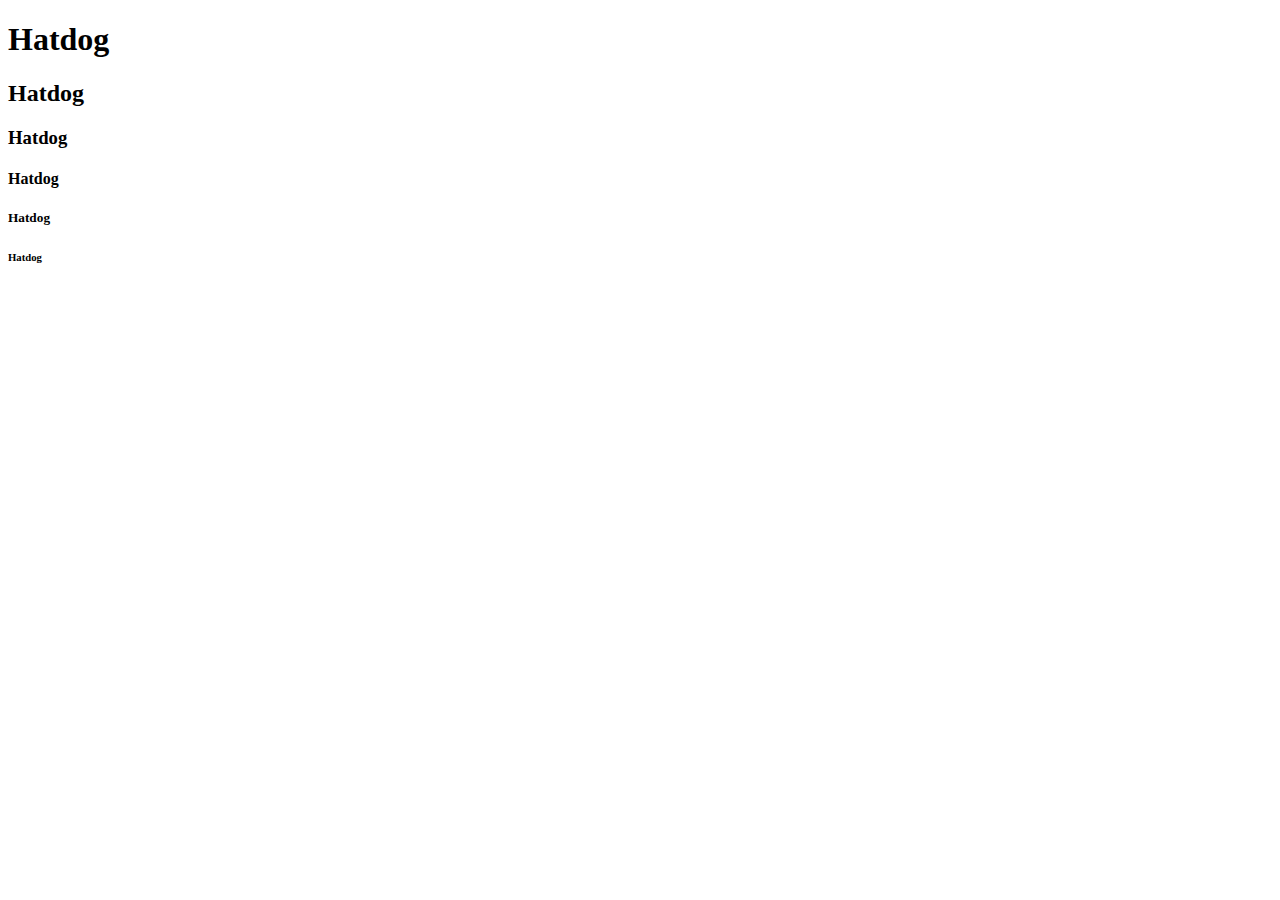
==== index.html @ b42853df "initial commit" ====
<!DOCTYPE html>

<html>

<head>
    <title>My first website</title>
</head>
<body>
    <h1>Hatdog</h1>
    <h2>Hatdog</h2>
    <h3>Hatdog</h3>
    <h4>Hatdog</h4>
    <h5>Hatdog</h5>
    <h6>Hatdog</h6>
</body>

</html>
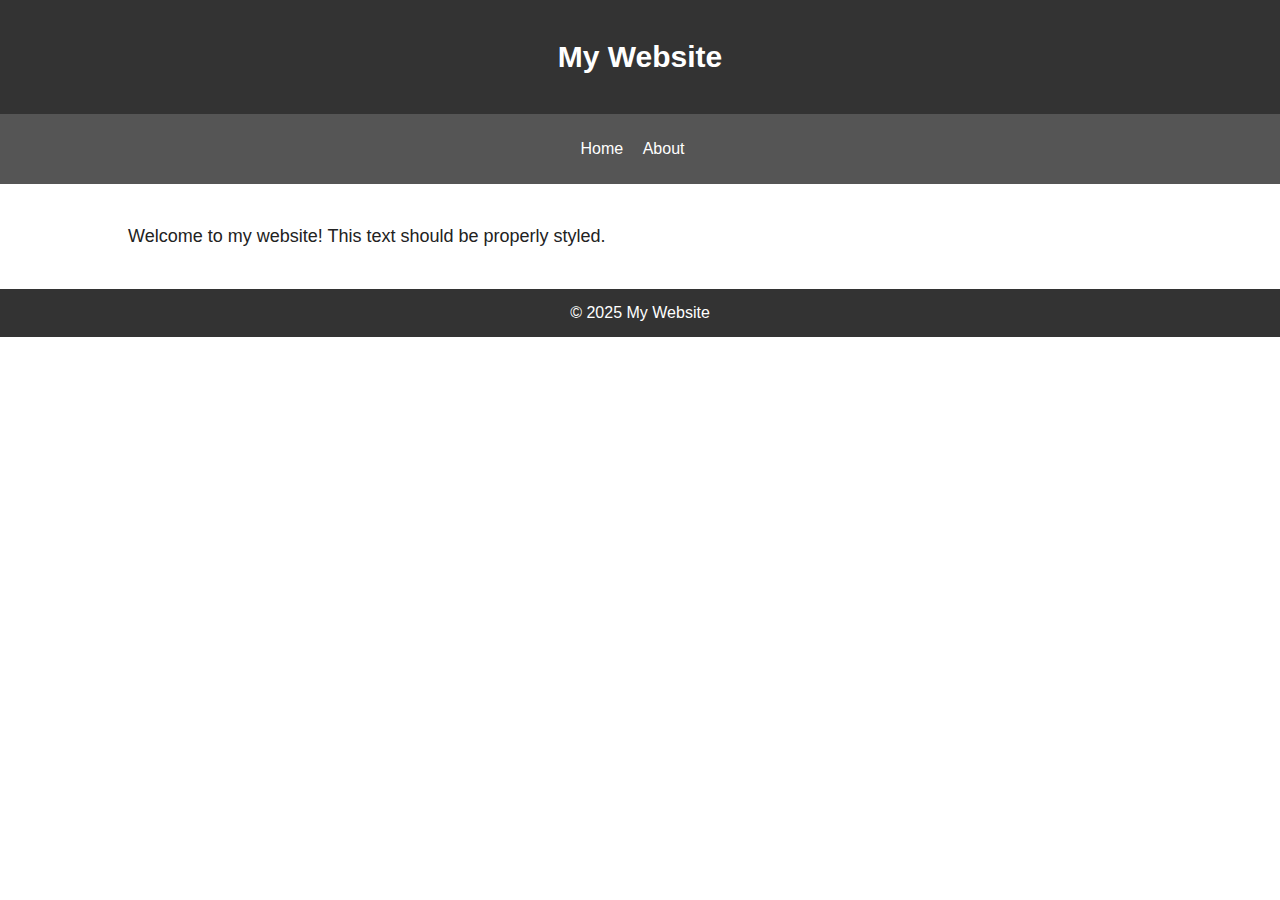
==== commit 071aaffa: "initial commit" ====
--- a/index.html
+++ b/index.html
@@ -3,15 +3,33 @@
 <html>
 
 <head>
-    <title>My first website</title>
+    <title>Broken Page</title>
 </head>
-<body>
-    <h1>Hatdog</h1>
-    <h2>Hatdog</h2>
-    <h3>Hatdog</h3>
-    <h4>Hatdog</h4>
-    <h5>Hatdog</h5>
-    <h6>Hatdog</h6>
+<body style="margin: 0px; font-family: Arial, sans-serif;">
+<header style="background-color: #333; color: white; padding: 20px; text-align: center;">
+   <h1 style="color: #fff; font-size: 30px;">My Website</h1>
+</header>
+<nav style="background: #555; padding: 10px;">
+    <ul style = "list-style: none; padding-left: 0; text-align: center;">
+    <li style="display: inline-block; margin-right: 15px;">
+        <a href="#" style="color: white; text-decoration: none;">Home</a>
+    </li>
+    <li style="display: inline; margin-right: 15px;">
+        <a href="#" style="color: white; text-decoration: none;">About</a>
+    </li>
+    </ul>
+</nav>
+
+<section style="width: 80%; margin:auto; padding: 20px;">
+    <p style="font-size: 18px; line-height: 1.6; color: #222;">
+        Welcome to my website! This text should be properly styled.
+    </p>
+</section>
+<footer style="background-color: #333; color: white; text-align: center; padding: 15px;">
+    &copy; 2025 My Website
+</footer>
+
 </body>
 
-</html>
+</html
+
